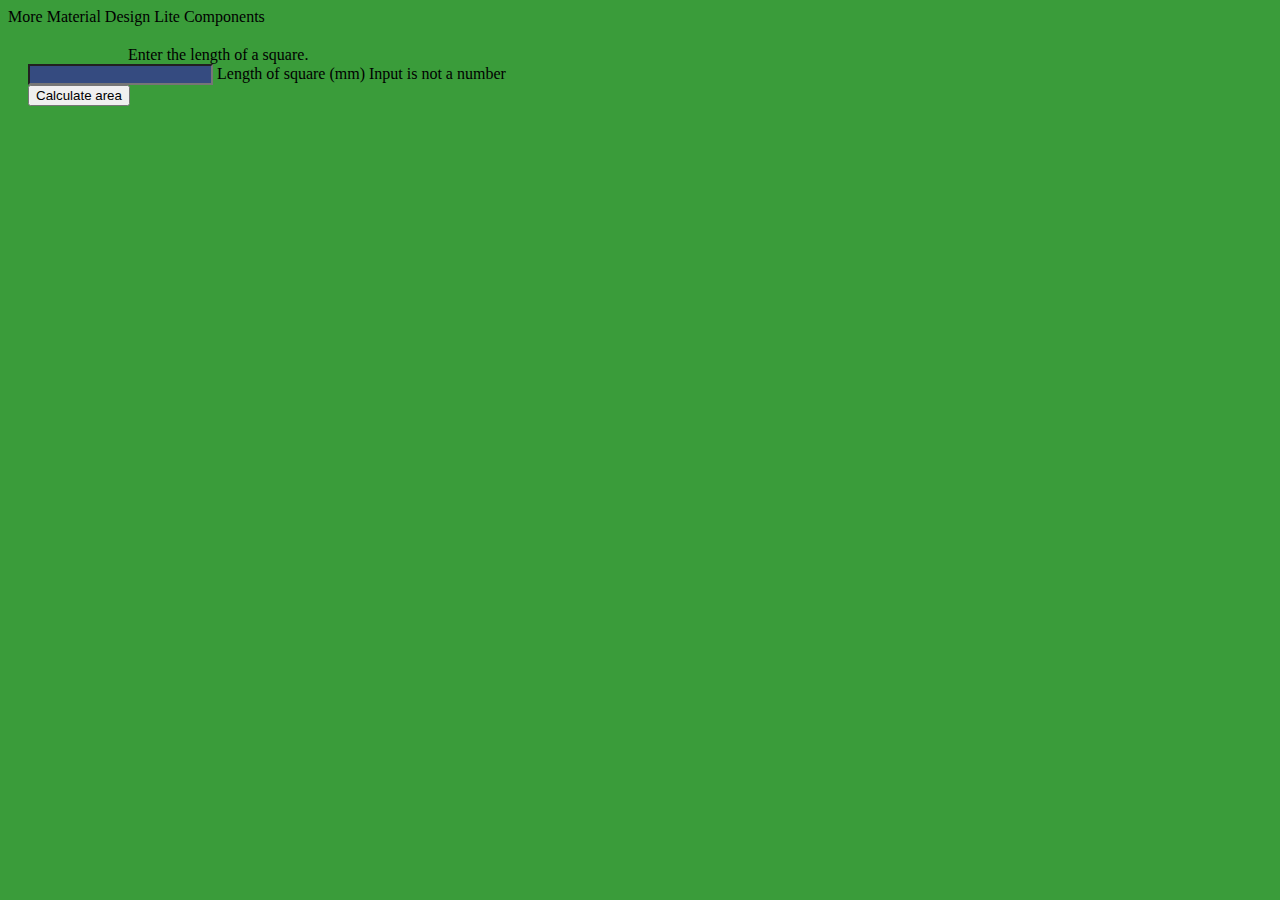
==== index2.html @ e1f022b7 "done" ====
<!DOCTYPE html>
<!-- ICD2O-Unit1 05 HTML MDL -->
<html lang="en-ca">
  <head>
    <meta charset="utf-8" />
    <meta name="description" content="My first MDL webpage" />
    <meta name="keywords" content="mths, ics2o" />
    <meta name="author" content="Calista.E" />
    <meta name="viewport" content="width=device-width, initial scale=1.0" />
    <link rel="stylesheet" href="./css/style2.css" />
    <link 
      rel="stylesheet" 
      href="https://fonts.googleapis.com/icon?family=Material+Icons" 
    />
    <link 
      rel="stylesheet" 
      href="https://code.getmdl.io/1.3.0/material.purple-green.min.css" 
    />
    <title>My second webpage, with MDL</title>
  </head>
  <body>
    <script defer src="https://code.getmdl.io/1.3.0/material.min.js"></script>
    <div class="mdl-layout mdl-js-layout mdl-layout--fixed-header">
      <header class="mdl-layout__header">
        <div class="mdl-layout__header-row">
          <span class="mdl-layout-title"
            >More Material Design Lite Components</span
          >
        </div>
      </header>
      <main class="mdl-layout__content">
        <div class="page-content" style="padding-left: 100px">
          Enter the length of a square.
        </div>
        <!-- Simple Textfield for integers-->
        <form action="#">
          <div class="mdl-textfield mdl-js-textfield">
            <!-- input pattern attribute -->
            <input 
              class="mdl-textfield__input" 
              type="text" 
              pattern="[0-9]*" 
              id="demo-input" 
            />
            <!-- mdl-textfield__label -->
            <label class="mdl-textfield__label" for="demo-input"
              >Length of square (mm)</label
            >
            <!-- class "mdl-textfield__error" -->
            <span class="mdl-textfield__error">Input is not a number</span>
          </div>
        </form>
        <!-- Raised button with ripple -->
        <button
          class="mdl-button mdl-js-button mdl-button--raised mdl-js-ripple-effect mdl-button--accent"
        >
          Calculate area
        </button>
      </main>
    </div>
  </body>
</html>
---- css/style2.css ----
/* Created by: Mr. Coxall
* Created on: Sep 2020
* This file contains the CSS for index2.html
*/

.mdl-layout__header-row {
  align-items: center;
  justify-content: center;
}

.mdl-layout__content {
  padding-left: 15pt;
  padding-right: 15pt;
  padding-top: 15pt;
}

.mdl-textfield__input {
  background: #354b80;
}

body {
  background-color: rgb(58, 156, 58);
}

p {
  color: rgb(86, 18, 58);
  font-family: Helvetica, Arial, sans-serif;
  font-size: 1.5rem;
  padding-top: 5pt;
}
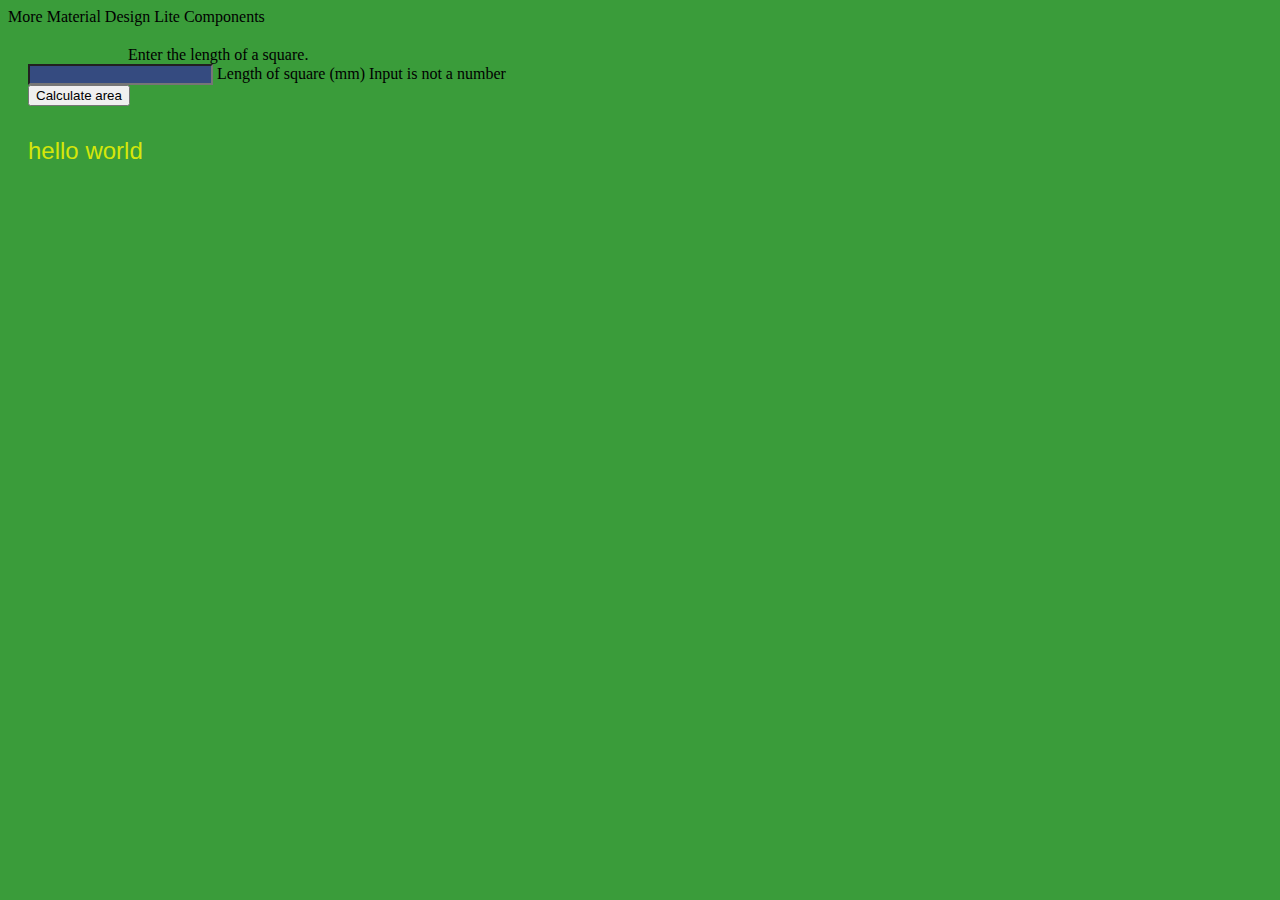
==== commit 09838c3a: "add" ====
--- a/index2.html
+++ b/index2.html
@@ -56,6 +56,7 @@
         >
           Calculate area
         </button>
+        <p>hello world</p>
       </main>
     </div>
   </body>
--- a/css/style2.css
+++ b/css/style2.css
@@ -23,7 +23,7 @@
 }
 
 p {
-  color: rgb(86, 18, 58);
+  color: rgb(213, 231, 10);
   font-family: Helvetica, Arial, sans-serif;
   font-size: 1.5rem;
   padding-top: 5pt;
